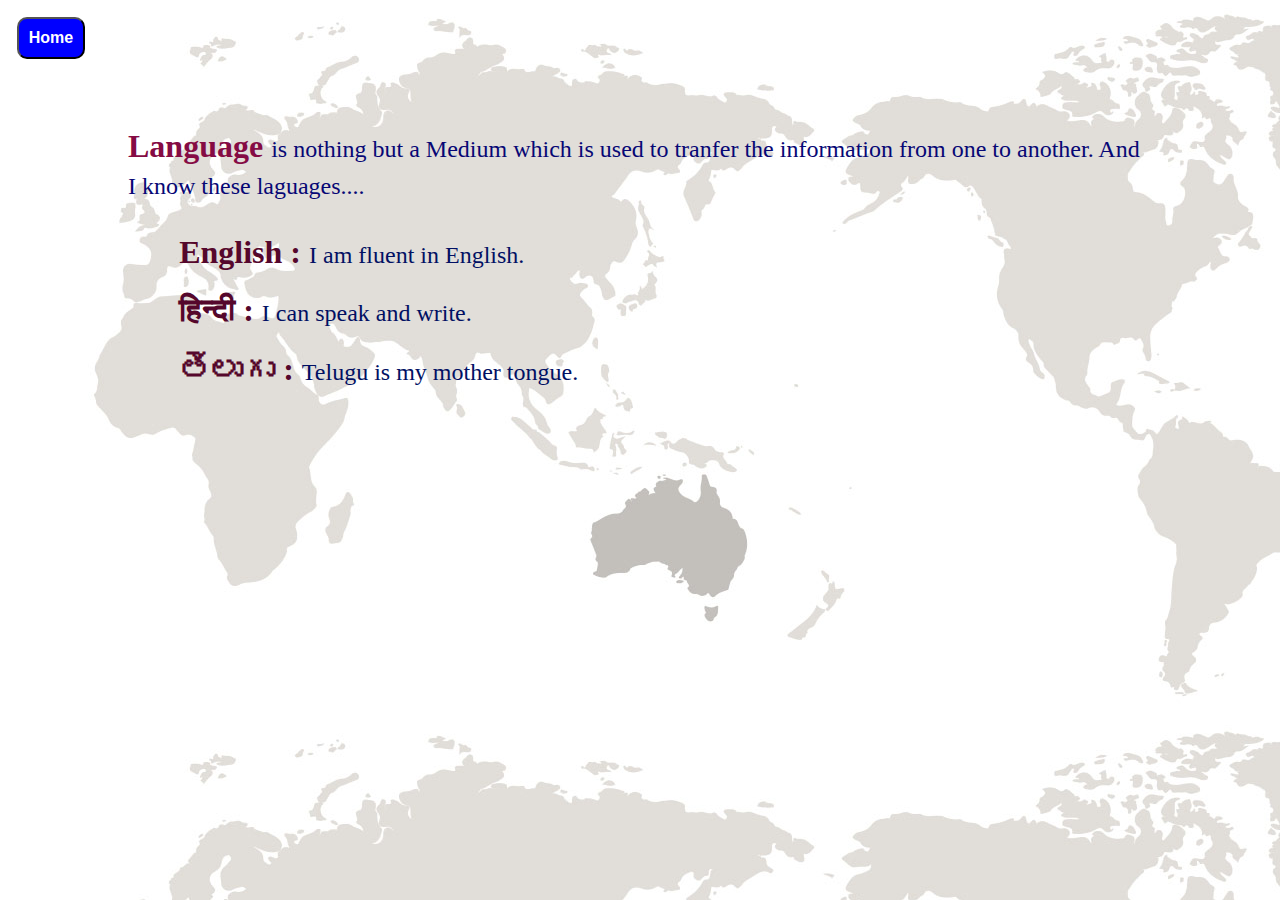
==== html/laguages.html @ d0205fa9 "details" ====
<!DOCTYPE html>
<html lang="en">
<head>
    <meta charset="UTF-8">
    <meta http-equiv="X-UA-Compatible" content="IE=edge">
    <meta name="viewport" content="width=device-width, initial-scale=1.0">
    <link rel="stylesheet" href="../css/laguages.css">
    <title>Languages</title>
</head>
<body>
    <a href="../html/data.html"><div class="back"><button class="btn">Home</button></div></a>
    <p>Language <span>is nothing but a Medium which is used to tranfer the information from one to another. And I know these laguages....</span></p>
    <h1>English : <small>I am fluent in English.</small></h1>
    <h1>हिन्दी : <small> I can speak and write.</small></h1>
    <h1>తెలుగు : <small> Telugu is my mother tongue.</small></h1>
</body>
</html>
---- css/laguages.css ----
body{
    background-image: url(../images/language.jpeg);
    margin: 10%;
}
.back{
    position: absolute;
    margin: -8.7%;
}
.btn{
    padding: 10px;
    color: white;
    font-size: 1rem;
    font-weight: 800;
    border-radius: 10px;
    background-color: blue
}
.btn:hover{
    padding: 12px;
}
p{
    font-weight: 800;
    font-size: 2rem;
    color:  rgb(133, 11, 68);
}
span{
    font-weight: 500;
    font-size: 1.5rem;
    color: rgb(7, 7, 117);
}
h1{
    margin-left: 5%;
    font-weight: 900;
    font-size: 2rem;
    color: rgb(85, 7, 44);
}
small{
    font-size: 1.5rem;
    font-weight: 500;
    color: rgb(1, 16, 99);
}
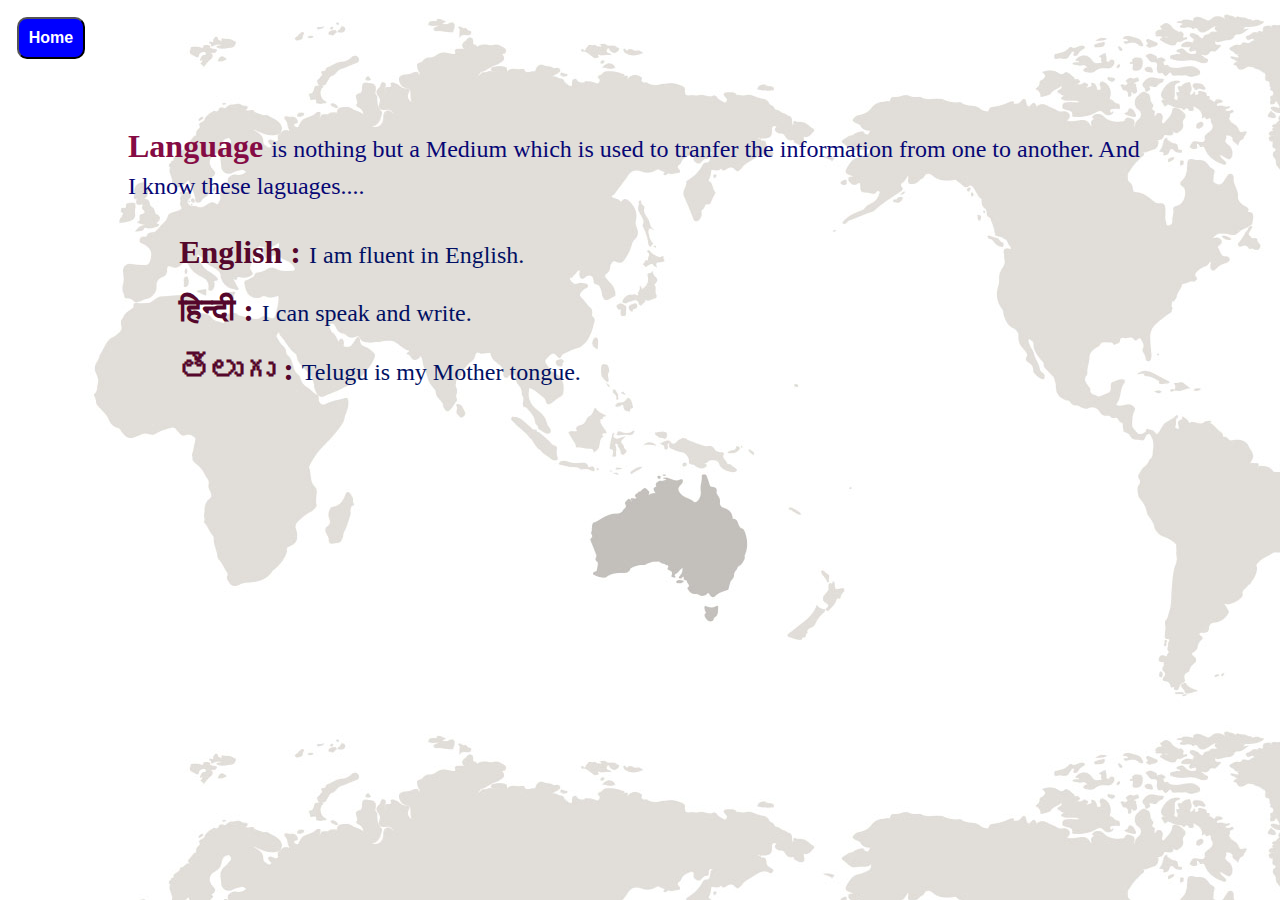
==== commit c9ed7ba8: "Update laguages.html" ====
--- a/html/laguages.html
+++ b/html/laguages.html
@@ -12,6 +12,6 @@
     <p>Language <span>is nothing but a Medium which is used to tranfer the information from one to another. And I know these laguages....</span></p>
     <h1>English : <small>I am fluent in English.</small></h1>
     <h1>हिन्दी : <small> I can speak and write.</small></h1>
-    <h1>తెలుగు : <small> Telugu is my mother tongue.</small></h1>
+    <h1>తెలుగు : <small> Telugu is my Mother tongue.</small></h1>
 </body>
 </html>